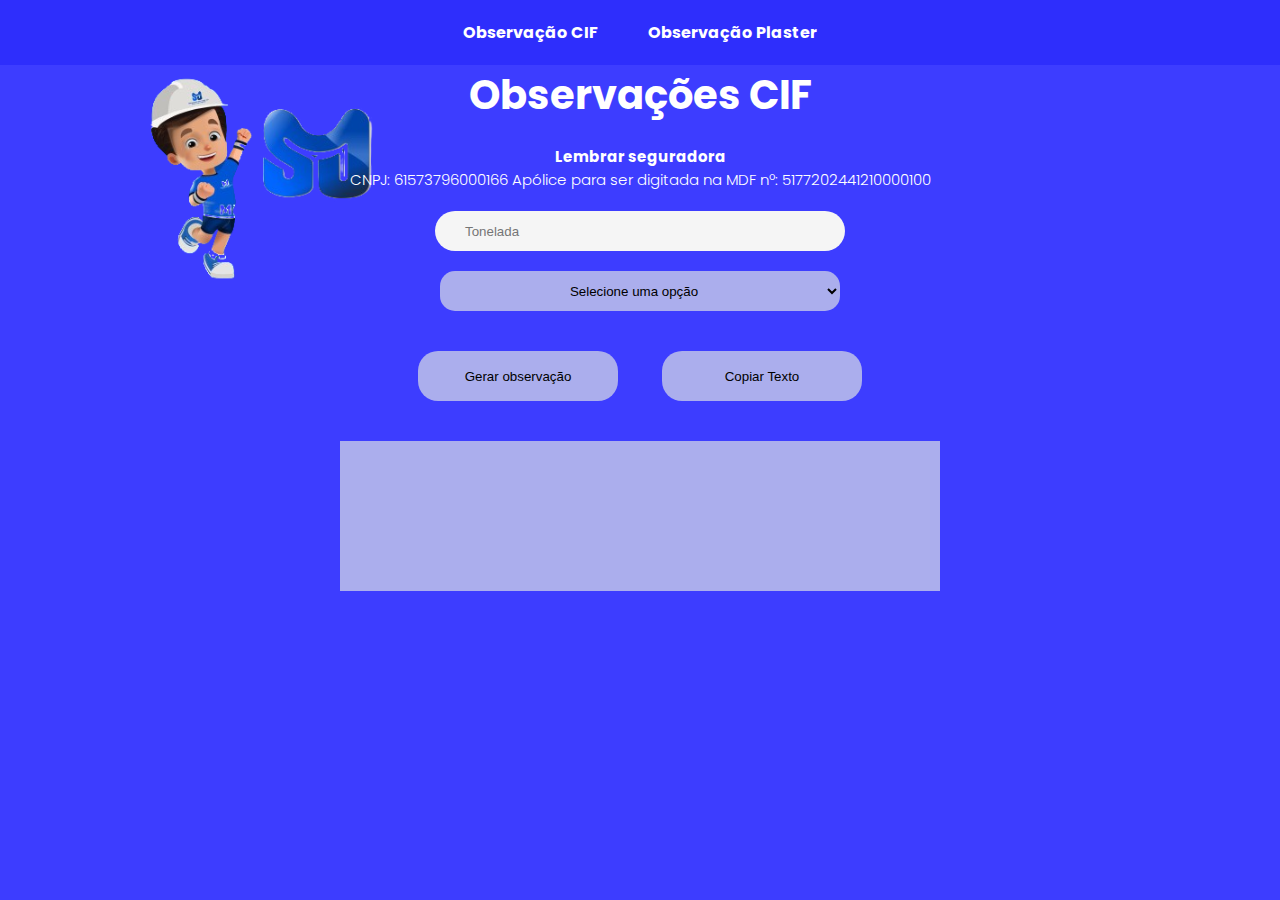
==== cif/cif.html @ e94398f3 "0.2" ====
<!DOCTYPE html>
<html lang="pt-br">
<head>
    <meta charset="UTF-8">
    <meta name="viewport" content="width=device-width, initial-scale=1.0">
    <link rel="preconnect" href="https://fonts.googleapis.com">
    <link rel="preconnect" href="https://fonts.gstatic.com" crossorigin>
    <link href="https://fonts.googleapis.com/css2?family=Poppins:ital,wght@0,100;0,200;0,300;0,400;0,500;0,600;0,700;0,800;0,900;1,100;1,200;1,300;1,400;1,500;1,600;1,700;1,800;1,900&display=swap" rel="stylesheet">
    
    <link rel="stylesheet" href="cif.css">
    <link rel="stylesheet" href="cifmediaqueries.css">  
    <title>
        Observação CIF
    </title>
</head>
<body>
    <nav>
        <a href="./cif.html">Observação CIF</a>
        <a href="../index.html">Observação Plaster</a>
    </nav>
<section>
    <div class="conteiner">
        <h1>Observações CIF</h1>
        <h2>Lembrar seguradora<br> 
            <span>CNPJ: 61573796000166 Apólice para ser digitada na MDF nº: 5177202441210000100</span>
        </h2>

        <input class="infoInput" type="number" name="tonelada" id="tonelada" placeholder="Tonelada">

        <select id="destino">
            <option value="">Selecione uma opção</option>
            <option value="155">SÃO JOSE - IGARASSU - PE</option>
            <option value="145">CBMC - CABO DE SANTO AGOSTINHO - PE</option>
            <option value="140">VALOBRAS - CANDEIAS -BA</option>
            <option value="225">INTERCEMENT - SANTANA DO PARAISO - MG</option>
            <option value="155">USINA UNIAO - PRIMAVERA - PE</option>
            <option value="155">USINA TRAPICHE - SIRINHAEM - PE</option>
            <option value="115">COMVAP - UNIAO - PI</option>
        </select>
        <div class="buttons">
            <button onclick="armazenarValor()">Gerar observação</button>
            <button onclick="copiarTexto()">Copiar Texto</button>
        </div>

        <p id="resultado"></p>
    </div>
</section>
<script src="./cif.js"></script>    
</body>
</html>
---- cif/cif.css ----
*{
    margin: 0;
    padding: 0;
}

body{
    background: url(../images/background1.png);
    background-repeat: no-repeat;
    background-color:  rgb(61, 61, 255);
    font-family: Poppins;
}

.conteiner{
    display: flex;
    flex-direction: column;
    gap: 20px;
    align-items: center;
    justify-content: center;
}

.conteiner h1{
    font-size: 40px;
    color: white;
}

.conteiner h2{
    font-size: 15px;
    color: white;
    text-align: center;
}

.conteiner h2 span{
    font-weight: 300;
}

.conteiner h2 span:hover{
    color: yellow;
    font-weight: bold;
}

nav{
    display: flex;
    justify-content: center;
    gap: 50px;
    background-color: rgb(46, 46, 252);
    padding: 20px 0px 20px 0px;
}

nav a{
    text-decoration: none;
    color: white;
    font-weight: bold;
    transition: transform 0.2s ease;
}

nav a:hover{
    transform: scale(1.2);
}

section{
    display: flex;
    flex-direction: column;
    align-items: center;
    justify-content: center;
}

section p{
    width: 600px;
    height: 150px;
    background-color: #abaeed;
    text-transform: uppercase;
}

.infoInput{
    padding-left: 10px;
    width: 400px;
    height: 40px;
    border: none;
    border-radius: 20px;
    background-color: whitesmoke;
}

.conteiner button{
    border: none;
    border-radius: 20px;
    width: 200px;
    height: 50px;
    margin: 20px;
    background-color: #abaeed;
    cursor: pointer;
    transition: 0.5s ease;
}

    .conteiner button:hover{
        background-color: #7c82ec;
    }

.infoInput::placeholder{
    padding-left: 20px;
}

select{
    border: none;
    border-radius: 15px;
    width: 400px;
    height: 40px;
    text-align: center;
    background-color: #abaeed;
}

.salvarDados{
    width: 300px;
    height: 100px;
}

.armazenamento h2{
    color: white;
    text-align: center;
}
---- cif/cifmediaqueries.css ----
@media (max-width: 600px) {

    section p{
        width: 400px;
        height: 200px;
    }

    .infoInput{
        padding-left: 10px;
        width: 200px;
        height:30px;
    }

    select{
        width: 250px;
        height: 40px;

    }
    
  }
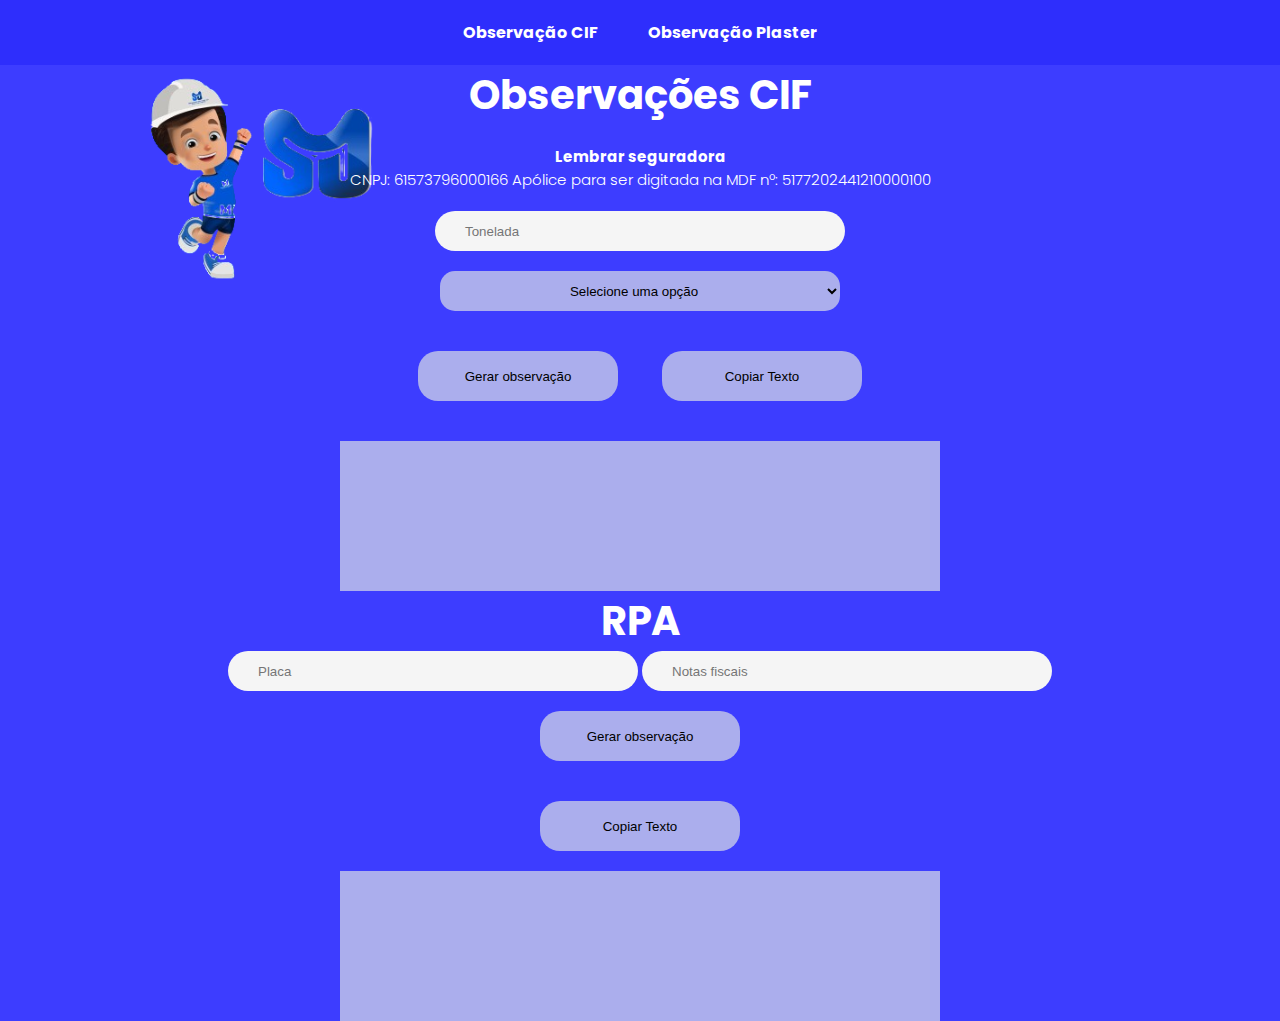
==== commit 5644521f: "0.3" ====
--- a/cif/cif.html
+++ b/cif/cif.html
@@ -20,7 +20,7 @@
     </nav>
 <section>
     <div class="conteiner">
-        <h1>Observações CIF</h1>
+        <h1 class="titulo">Observações CIF</h1>
         <h2>Lembrar seguradora<br> 
             <span>CNPJ: 61573796000166 Apólice para ser digitada na MDF nº: 5177202441210000100</span>
         </h2>
@@ -41,8 +41,20 @@
             <button onclick="armazenarValor()">Gerar observação</button>
             <button onclick="copiarTexto()">Copiar Texto</button>
         </div>
+        <p id="resultado"></p>
+    </div>
 
-        <p id="resultado"></p>
+    <div class="conteiner2">
+        <h3 class="titulo" >RPA</h3>
+        <div>
+            <input class="infoInput" type="text" id="placa" placeholder="Placa">
+            <input class="infoInput" type="text" id="nf" placeholder="Notas fiscais">
+        </div>
+        <div id="buttonsection">
+            <button id="rpaButton" onclick="Rpa()">Gerar observação</button>
+            <button onclick="copiarTextorpa()">Copiar Texto</button>
+            <p id="resultadoRPA"></p>
+        </div>
     </div>
 </section>
 <script src="./cif.js"></script>    
--- a/cif/cif.css
+++ b/cif/cif.css
@@ -18,9 +18,10 @@
     justify-content: center;
 }
 
-.conteiner h1{
+.titulo{
     font-size: 40px;
     color: white;
+    text-align: center;
 }
 
 .conteiner h2{
@@ -80,7 +81,7 @@
     background-color: whitesmoke;
 }
 
-.conteiner button{
+section button{
     border: none;
     border-radius: 20px;
     width: 200px;
@@ -91,7 +92,7 @@
     transition: 0.5s ease;
 }
 
-    .conteiner button:hover{
+    section button:hover{
         background-color: #7c82ec;
     }
 
@@ -106,7 +107,14 @@
     height: 40px;
     text-align: center;
     background-color: #abaeed;
+    cursor: pointer;
+    transition: 0.3s ease;
 }
+
+    select:hover{
+        background-color: #7c82ec;
+    }
+
 
 .salvarDados{
     width: 300px;
@@ -118,3 +126,10 @@
     text-align: center;
 }
 
+#buttonsection{
+    display: flex;
+    flex-direction: column;
+    align-items: center;
+    justify-content: center;
+}
+
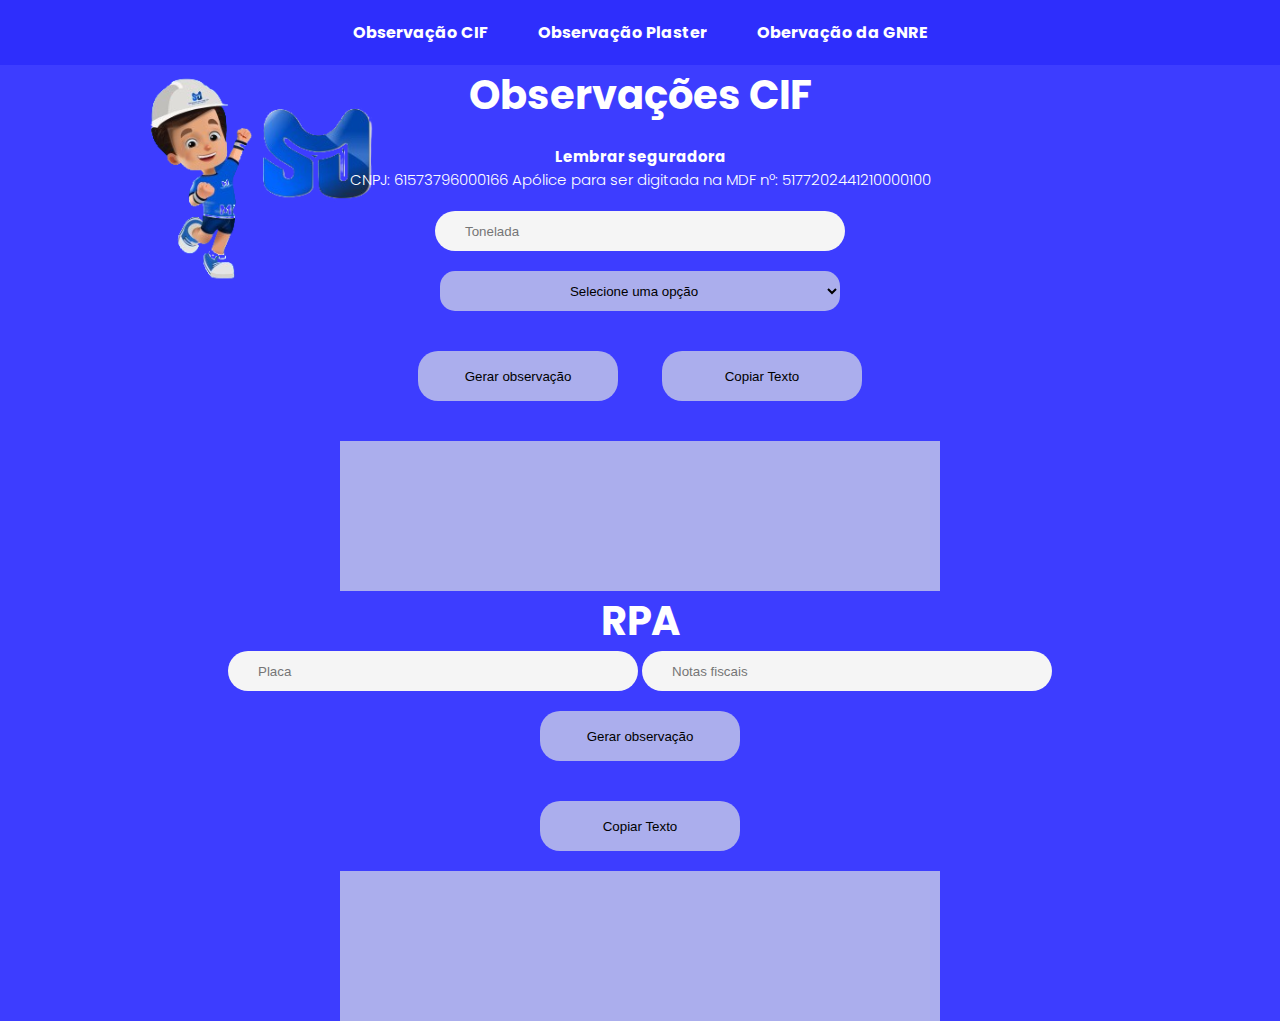
==== commit 380fe5b5: "0.5" ====
--- a/cif/cif.html
+++ b/cif/cif.html
@@ -17,6 +17,7 @@
     <nav>
         <a href="./cif.html">Observação CIF</a>
         <a href="../index.html">Observação Plaster</a>
+        <a href="../GNRE/gnre.html">Obervação da GNRE</a>
     </nav>
 <section>
     <div class="conteiner">
@@ -36,6 +37,8 @@
             <option value="155">USINA UNIAO - PRIMAVERA - PE</option>
             <option value="155">USINA TRAPICHE - SIRINHAEM - PE</option>
             <option value="115">COMVAP - UNIAO - PI</option>
+            <option value="155">UTINGA ACUCAR E ALCOOL - RIO LARO - AL</option>
+            <option value="155">CIA ALCOOLQUIMICA - VIT DE SANTO ANTAO - PE</option>
         </select>
         <div class="buttons">
             <button onclick="armazenarValor()">Gerar observação</button>
--- a/cif/cif.css
+++ b/cif/cif.css
@@ -72,6 +72,7 @@
     text-transform: uppercase;
 }
 
+
 .infoInput{
     padding-left: 10px;
     width: 400px;
